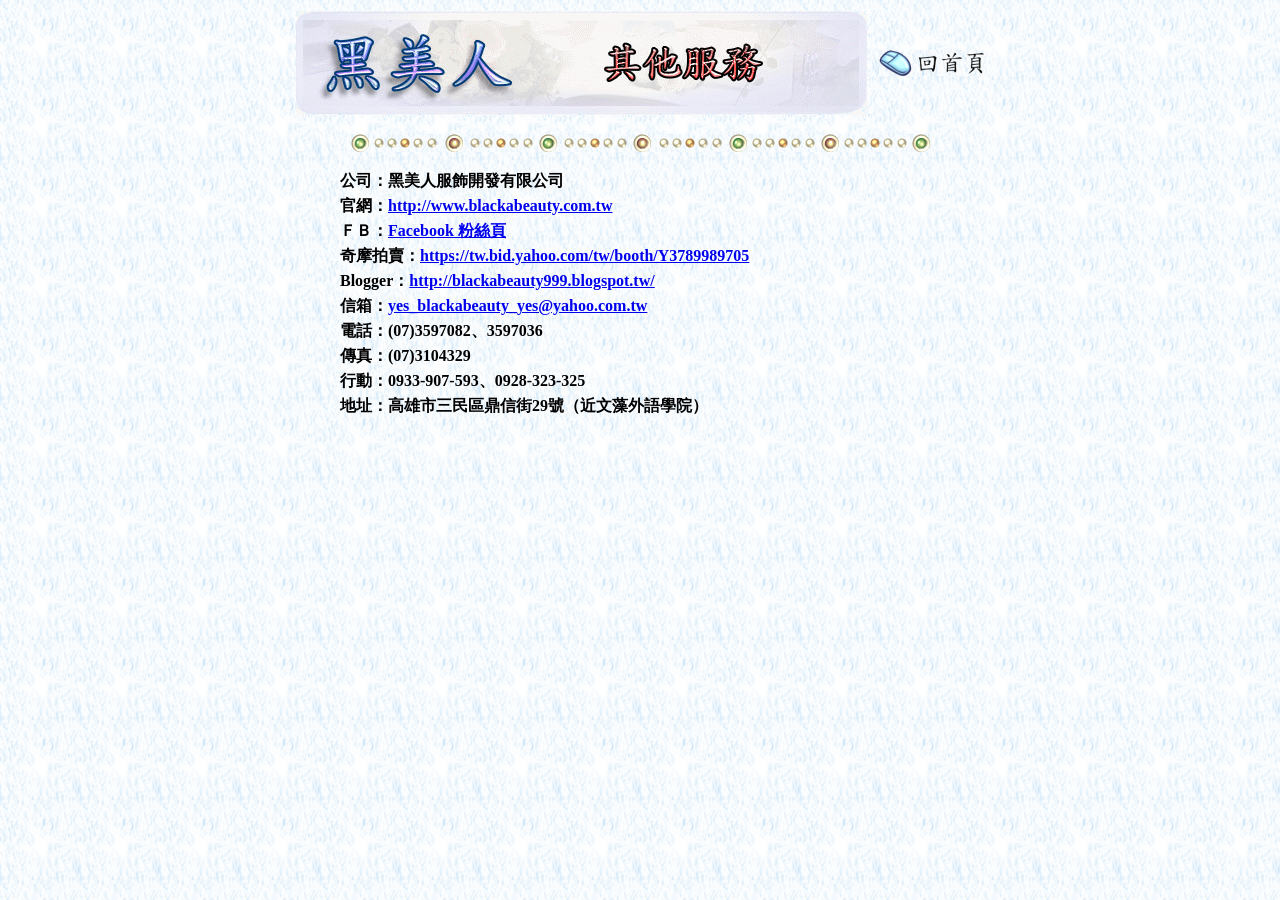
==== contact.html @ 8ea8cb67 "feat: first commit" ====
<!DOCTYPE HTML PUBLIC "-//W3C//DTD HTML 4.01 Transitional//EN" "http://www.w3.org/TR/html4/loose.dtd">
<html>
<head>
<meta http-equiv="Content-Language"content="zh-tw">
<meta http-equiv="Content-Type" content="text/html; charset=utf-8">
<meta name="description" content="黑美人服飾,黑美人學士服,學士服,學士服租借,學士服租賃,學士服清洗,碩士服,博士服,國外博士服">
<meta name="keywords" content="黑美人服飾,黑美人學士服,學士服,學士服租借,學士服租賃,學士服清洗,碩士服,博士服,國外博士服">
<title>黑美人服飾開發有限公司 - 聯絡我們</title>
<style type="text/css">
    .style1 {font-size: 20px; font-weight: bold; color: #f00;}
	.style2 {font-size: 20px; font-weight: bold; color: #003366;}
    .style4 {font-size: 16px;}
	.style5 {font-size: 16px; font-weight: bold; color: #003399; }
</style>
<script type="text/javascript" src="/js/remove.js"></script>
</head>
<body background="images/BackGround - 01.gif">
<table width="200" border="0" align="center">
  <tr>
    <td><img src="images/Title%20-%20Service.gif" width="571" height="104"></td>
    <td style="width:50px; ">&nbsp;</td>
    <td><a href="index.html"><img src="images/Button%20-%20Return.gif" width="105" height="26" border="0"></a></td>
  </tr>
</table>
<p align="center"><img src="images/Photo%20-%20Line.gif" width="579" height="18"></p>
<table align="center" style="width:600px; font-weight: bold;">
  <tr align="left"><td>公司：黑美人服飾開發有限公司</td></tr>
  <tr align="left"><td>官網：<a href="http://www.blackabeauty.com.tw">http://www.blackabeauty.com.tw</a></td></tr>
  <tr align="left"><td>ＦＢ：<a href="https://www.facebook.com/pages/%E9%BB%91%E7%BE%8E%E4%BA%BA%E6%9C%8D%E9%A3%BE%E9%96%8B%E7%99%BC%E6%9C%89%E9%99%90%E5%85%AC%E5%8F%B8/559226934194966">Facebook 粉絲頁</a></td></tr>
  <tr align="left"><td>奇摩拍賣：<a href="https://tw.bid.yahoo.com/tw/booth/Y3789989705">https://tw.bid.yahoo.com/tw/booth/Y3789989705</a></td></tr>
  <tr align="left"><td>Blogger：<a href="http://blackabeauty999.blogspot.tw/">http://blackabeauty999.blogspot.tw/</a></td></tr>
  <tr align="left"><td>信箱：<a href="mailto:yes_blackabeauty_yes@yahoo.com.tw">yes_blackabeauty_yes@yahoo.com.tw</a></td></tr>
  <tr align="left"><td>電話：(07)3597082、3597036</td></tr>
  <tr align="left"><td>傳真：(07)3104329</td></tr>
  <tr align="left"><td>行動：0933-907-593、0928-323-325</td></tr>
  <tr align="left"><td>地址：高雄市三民區鼎信街29號（近文藻外語學院）</td></tr>
  <tr align="left"><td><iframe src="https://www.google.com/maps/embed?pb=!1m18!1m12!1m3!1d3681.5961407077216!2d120.3214886!3d22.6688415!2m3!1f0!2f0!3f0!3m2!1i1024!2i768!4f13.1!3m3!1m2!1s0x346e053d90bef227%3A0xaaadeecb3e887d93!2zODA36auY6ZuE5biC5LiJ5rCR5Y2A6byO5L-h6KGXMjnomZ8!5e0!3m2!1szh-TW!2stw!4v1442123820133" width="600" height="450" frameborder="0" style="border:0" allowfullscreen></iframe></tr>
</table>
</body>
</html>
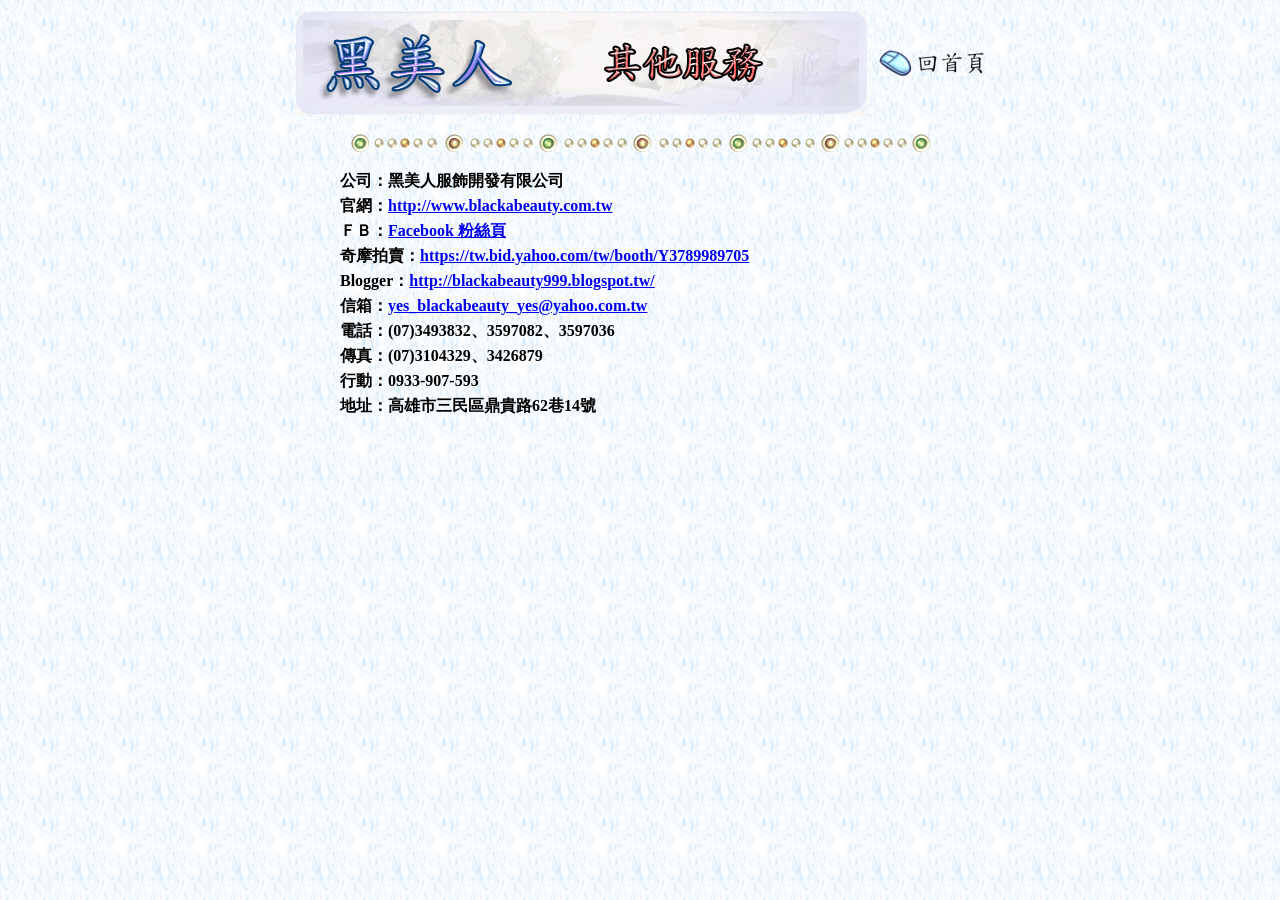
==== commit de82e608: "feat: modify cellphone number and address" ====
--- a/contact.html
+++ b/contact.html
@@ -30,10 +30,10 @@
   <tr align="left"><td>奇摩拍賣：<a href="https://tw.bid.yahoo.com/tw/booth/Y3789989705">https://tw.bid.yahoo.com/tw/booth/Y3789989705</a></td></tr>
   <tr align="left"><td>Blogger：<a href="http://blackabeauty999.blogspot.tw/">http://blackabeauty999.blogspot.tw/</a></td></tr>
   <tr align="left"><td>信箱：<a href="mailto:yes_blackabeauty_yes@yahoo.com.tw">yes_blackabeauty_yes@yahoo.com.tw</a></td></tr>
-  <tr align="left"><td>電話：(07)3597082、3597036</td></tr>
-  <tr align="left"><td>傳真：(07)3104329</td></tr>
-  <tr align="left"><td>行動：0933-907-593、0928-323-325</td></tr>
-  <tr align="left"><td>地址：高雄市三民區鼎信街29號（近文藻外語學院）</td></tr>
+  <tr align="left"><td>電話：(07)3493832、3597082、3597036</td></tr>
+  <tr align="left"><td>傳真：(07)3104329、3426879</td></tr>
+  <tr align="left"><td>行動：0933-907-593</td></tr>
+  <tr align="left"><td>地址：高雄市三民區鼎貴路62巷14號</td></tr>
   <tr align="left"><td><iframe src="https://www.google.com/maps/embed?pb=!1m18!1m12!1m3!1d3681.5961407077216!2d120.3214886!3d22.6688415!2m3!1f0!2f0!3f0!3m2!1i1024!2i768!4f13.1!3m3!1m2!1s0x346e053d90bef227%3A0xaaadeecb3e887d93!2zODA36auY6ZuE5biC5LiJ5rCR5Y2A6byO5L-h6KGXMjnomZ8!5e0!3m2!1szh-TW!2stw!4v1442123820133" width="600" height="450" frameborder="0" style="border:0" allowfullscreen></iframe></tr>
 </table>
 </body>
